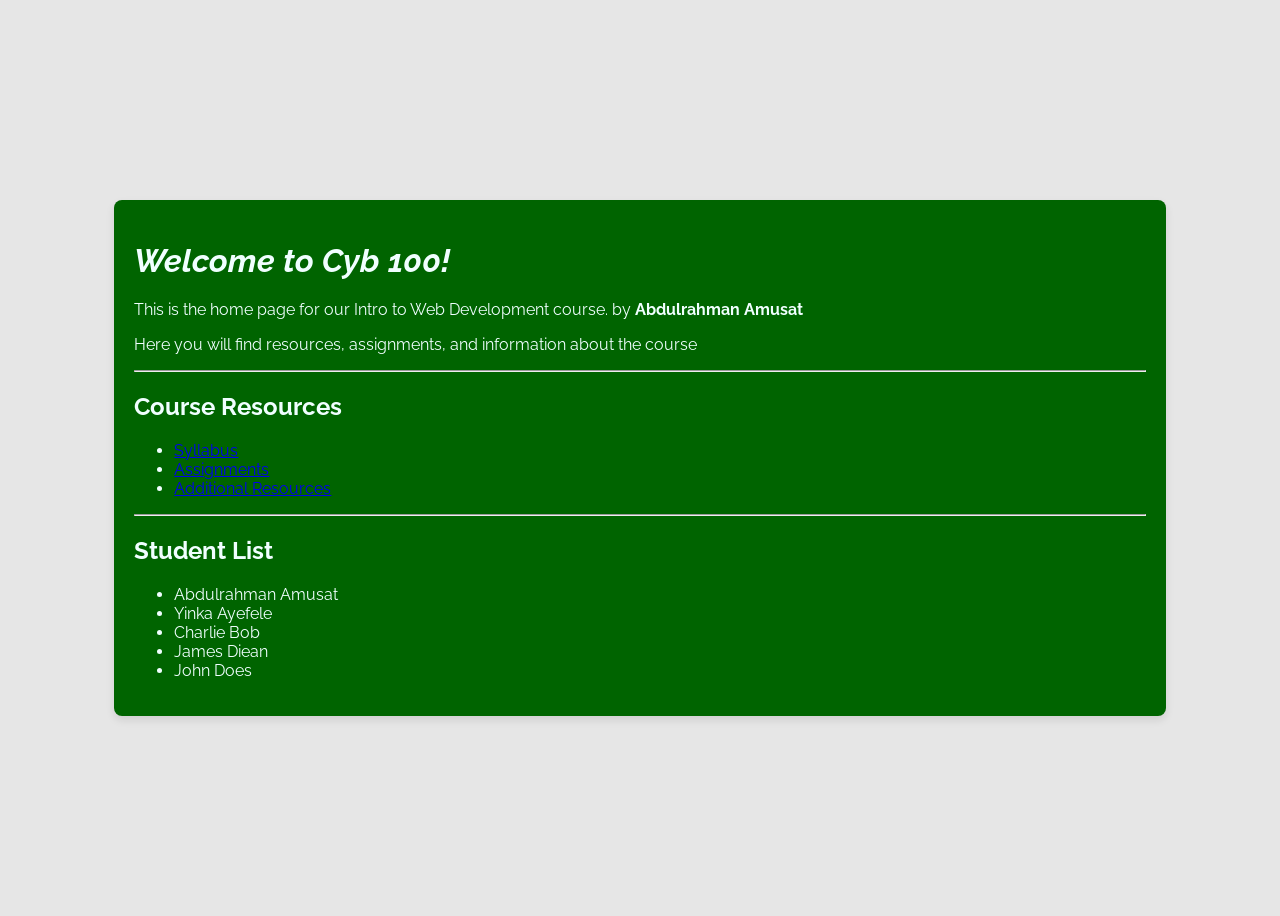
==== index.html @ 3fa65303 "first commit for cyb100" ====
<!doctype html>
<html>
  <head>
    <title>Cyb 100 | Intro to Web Development</title>
    <link rel="stylesheet" href="styles/app.css" />
  </head>
  <body class="app bg-grey">
    <div class="container bg-dark-green">
      <h1 class="text-italics">Welcome to Cyb 100!</h1>
      <p>
        This is the home page for our Intro to Web Development course. by
        <strong class="text-orange">Abdulrahman Amusat</strong>
      </p>
      <p>
        Here you will find resources, assignments, and information about the
        course
      </p>
      <hr />
      <h2>Course Resources</h2>
      <ul>
        <li><a href="syllabus.html">Syllabus</a></li>
        <li><a href="assignments.html">Assignments</a></li>
        <li><a href="resources.html">Additional Resources</a></li>
      </ul>

      <hr />
      <h2>Student List</h2>
      <ul>
        <li>Abdulrahman Amusat</li>
        <li>Yinka Ayefele</li>
        <li>Charlie Bob</li>
        <li>James Diean</li>
        <li>John Does</li>
      </ul>
    </div>
  </body>
</html>
---- styles/app.css ----
@import url('https://fonts.googleapis.com/css2?family=Raleway:ital,wght@0,100..900;1,100..900&display=swap');

body, html {
    font-family: "Raleway", sans-serif;
}

.text-red {
    color: red;
}

.text-green {
    color: green;
}


.text-italics {
    font-style: italic;
}

.bg-dark-green {
    background-color: darkgreen;
    color: azure;
}

.bg-grey {
    background-color: rgb(230, 230, 230);
} 

.app {
    display: flex;
    flex-direction: column;
    align-items: center;
    justify-content: center;
    height: 100vh;
}

.container {
    padding: 20px;
    border-radius: 8px;
    box-shadow: 0 4px 8px rgba(0, 0, 0, 0.1);
    width: 80%;
}
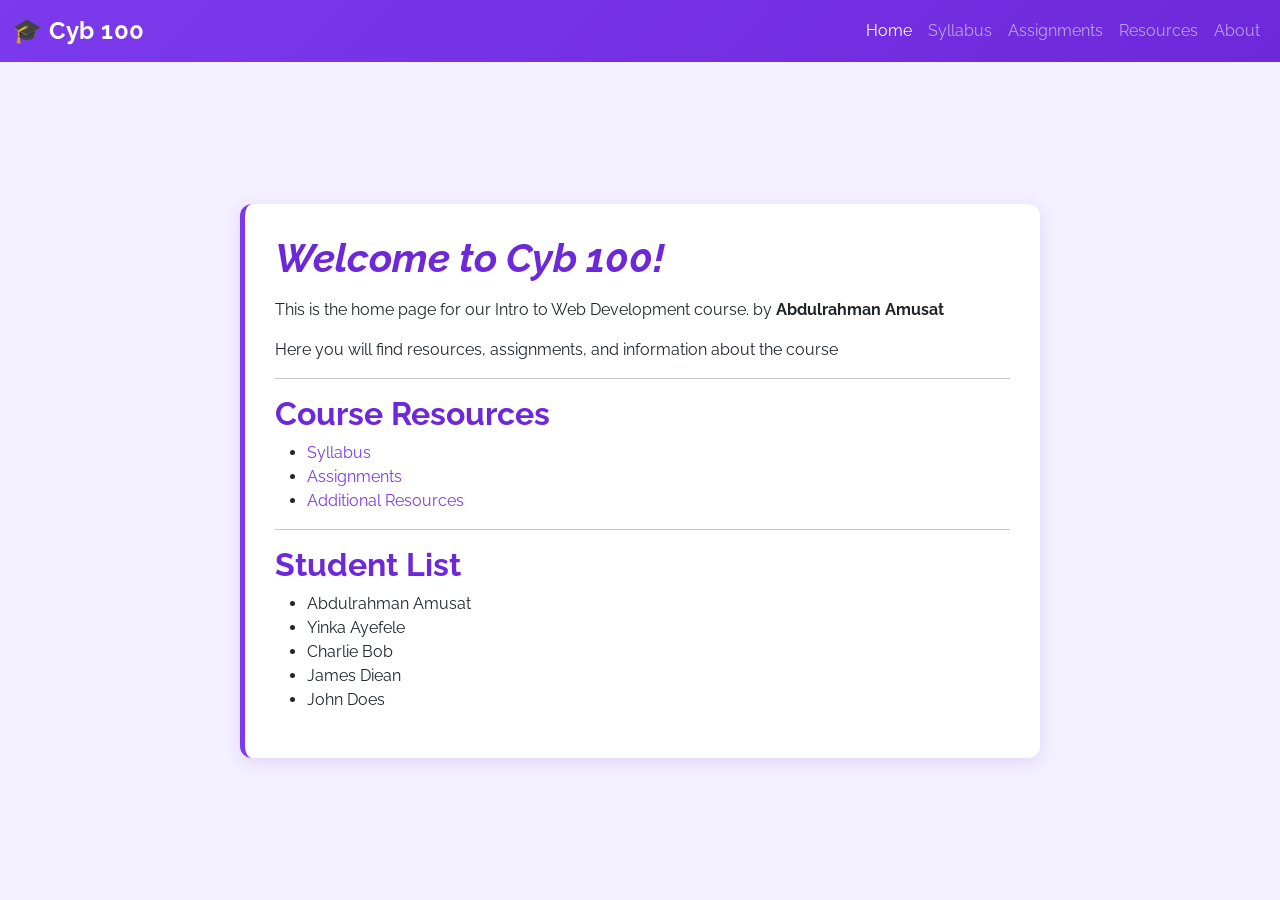
==== commit bcb39a72: "Integrated bootstrap and navbar" ====
--- a/index.html
+++ b/index.html
@@ -1,37 +1,64 @@
 <!doctype html>
-<html>
-  <head>
-    <title>Cyb 100 | Intro to Web Development</title>
-    <link rel="stylesheet" href="styles/app.css" />
-  </head>
-  <body class="app bg-grey">
-    <div class="container bg-dark-green">
-      <h1 class="text-italics">Welcome to Cyb 100!</h1>
-      <p>
-        This is the home page for our Intro to Web Development course. by
-        <strong class="text-orange">Abdulrahman Amusat</strong>
-      </p>
-      <p>
-        Here you will find resources, assignments, and information about the
-        course
-      </p>
-      <hr />
-      <h2>Course Resources</h2>
-      <ul>
-        <li><a href="syllabus.html">Syllabus</a></li>
-        <li><a href="assignments.html">Assignments</a></li>
-        <li><a href="resources.html">Additional Resources</a></li>
-      </ul>
+<html lang="en">
+   <head>
+      <meta charset="UTF-8" />
+      <meta name="viewport" content="width=device-width, initial-scale=1.0" />
+      <title>Cyb 100 | Intro to Web Development</title>
+      <link href="https://cdn.jsdelivr.net/npm/bootstrap@5.3.0/dist/css/bootstrap.min.css" rel="stylesheet" />
+      <link rel="stylesheet" href="styles/app.css" />
+   </head>
+   <body class="app">
+      <nav class="navbar navbar-expand-lg navbar-dark navbar-purple sticky-top">
+         <div class="container-fluid">
+            <a class="navbar-brand" href="index.html">🎓 Cyb 100</a>
+            <button
+               class="navbar-toggler"
+               type="button"
+               data-bs-toggle="collapse"
+               data-bs-target="#navbarNav"
+               aria-controls="navbarNav"
+               aria-expanded="false"
+               aria-label="Toggle navigation">
+               <span class="navbar-toggler-icon"></span>
+            </button>
+            <div class="collapse navbar-collapse" id="navbarNav">
+               <ul class="navbar-nav ms-auto">
+                  <li class="nav-item"><a class="nav-link active" href="index.html">Home</a></li>
+                  <li class="nav-item"><a class="nav-link" href="syllabus.html">Syllabus</a></li>
+                  <li class="nav-item"><a class="nav-link" href="assignments.html">Assignments</a></li>
+                  <li class="nav-item"><a class="nav-link" href="resources.html">Resources</a></li>
+                  <li class="nav-item"><a class="nav-link" href="about.html">About</a></li>
+               </ul>
+            </div>
+         </div>
+      </nav>
+      <div class="content-wrapper">
+         <div class="container">
+            <h1 class="text-italics mb-3">Welcome to Cyb 100!</h1>
+            <p>
+               This is the home page for our Intro to Web Development course. by
+               <strong class="text-orange">Abdulrahman Amusat</strong>
+            </p>
+            <p>Here you will find resources, assignments, and information about the course</p>
+            <hr />
+            <h2>Course Resources</h2>
+            <ul>
+               <li><a href="syllabus.html">Syllabus</a></li>
+               <li><a href="assignments.html">Assignments</a></li>
+               <li><a href="resources.html">Additional Resources</a></li>
+            </ul>
 
-      <hr />
-      <h2>Student List</h2>
-      <ul>
-        <li>Abdulrahman Amusat</li>
-        <li>Yinka Ayefele</li>
-        <li>Charlie Bob</li>
-        <li>James Diean</li>
-        <li>John Does</li>
-      </ul>
-    </div>
-  </body>
+            <hr />
+            <h2>Student List</h2>
+            <ul>
+               <li>Abdulrahman Amusat</li>
+               <li>Yinka Ayefele</li>
+               <li>Charlie Bob</li>
+               <li>James Diean</li>
+               <li>John Does</li>
+            </ul>
+         </div>
+      </div>
+      <script src="https://cdn.jsdelivr.net/npm/bootstrap@5.3.0/dist/js/bootstrap.bundle.min.js"></script>
+   </body>
 </html>
--- a/styles/app.css
+++ b/styles/app.css
@@ -1,42 +1,101 @@
-@import url('https://fonts.googleapis.com/css2?family=Raleway:ital,wght@0,100..900;1,100..900&display=swap');
+@import url("https://fonts.googleapis.com/css2?family=Raleway:ital,wght@0,100..900;1,100..900&display=swap");
 
-body, html {
-    font-family: "Raleway", sans-serif;
+:root {
+   --primary-purple: #7c3aed;
+   --dark-purple: #6d28d9;
+   --light-purple: #ede9fe;
+   --accent-purple: #a855f7;
+}
+
+body,
+html {
+   font-family: "Raleway", sans-serif;
 }
 
 .text-red {
-    color: red;
+   color: red;
 }
 
 .text-green {
-    color: green;
+   color: green;
 }
 
-
 .text-italics {
-    font-style: italic;
+   font-style: italic;
 }
 
 .bg-dark-green {
-    background-color: darkgreen;
-    color: azure;
+   background-color: darkgreen;
+   color: azure;
 }
 
 .bg-grey {
-    background-color: rgb(230, 230, 230);
-} 
+   background-color: rgb(230, 230, 230);
+}
 
 .app {
-    display: flex;
-    flex-direction: column;
-    align-items: center;
-    justify-content: center;
-    height: 100vh;
+   display: flex;
+   flex-direction: column;
+   min-height: 100vh;
+   background-color: #f3f0ff;
+}
+
+.navbar-brand {
+   font-weight: 700;
+   font-size: 1.5rem;
+   letter-spacing: 0.5px;
+}
+
+.navbar-purple {
+   background: linear-gradient(135deg, var(--primary-purple) 0%, var(--dark-purple) 100%);
+}
+
+.content-wrapper {
+   flex: 1;
+   display: flex;
+   flex-direction: column;
+   align-items: center;
+   justify-content: center;
+   padding: 40px 20px;
 }
 
 .container {
-    padding: 20px;
-    border-radius: 8px;
-    box-shadow: 0 4px 8px rgba(0, 0, 0, 0.1);
-    width: 80%;
-}+   padding: 30px;
+   border-radius: 12px;
+   box-shadow: 0 4px 15px rgba(124, 58, 237, 0.15);
+   width: 100%;
+   max-width: 800px;
+   background-color: white;
+   border-left: 5px solid var(--primary-purple);
+}
+
+h1,
+h2,
+h3,
+h4,
+h5,
+h6 {
+   color: var(--dark-purple);
+   font-weight: 700;
+}
+
+a {
+   color: var(--primary-purple);
+   text-decoration: none;
+   transition: all 0.3s ease;
+}
+
+a:hover {
+   color: var(--accent-purple);
+   text-decoration: underline;
+}
+
+.btn-purple {
+   background-color: var(--primary-purple);
+   border-color: var(--primary-purple);
+}
+
+.btn-purple:hover {
+   background-color: var(--dark-purple);
+   border-color: var(--dark-purple);
+}
